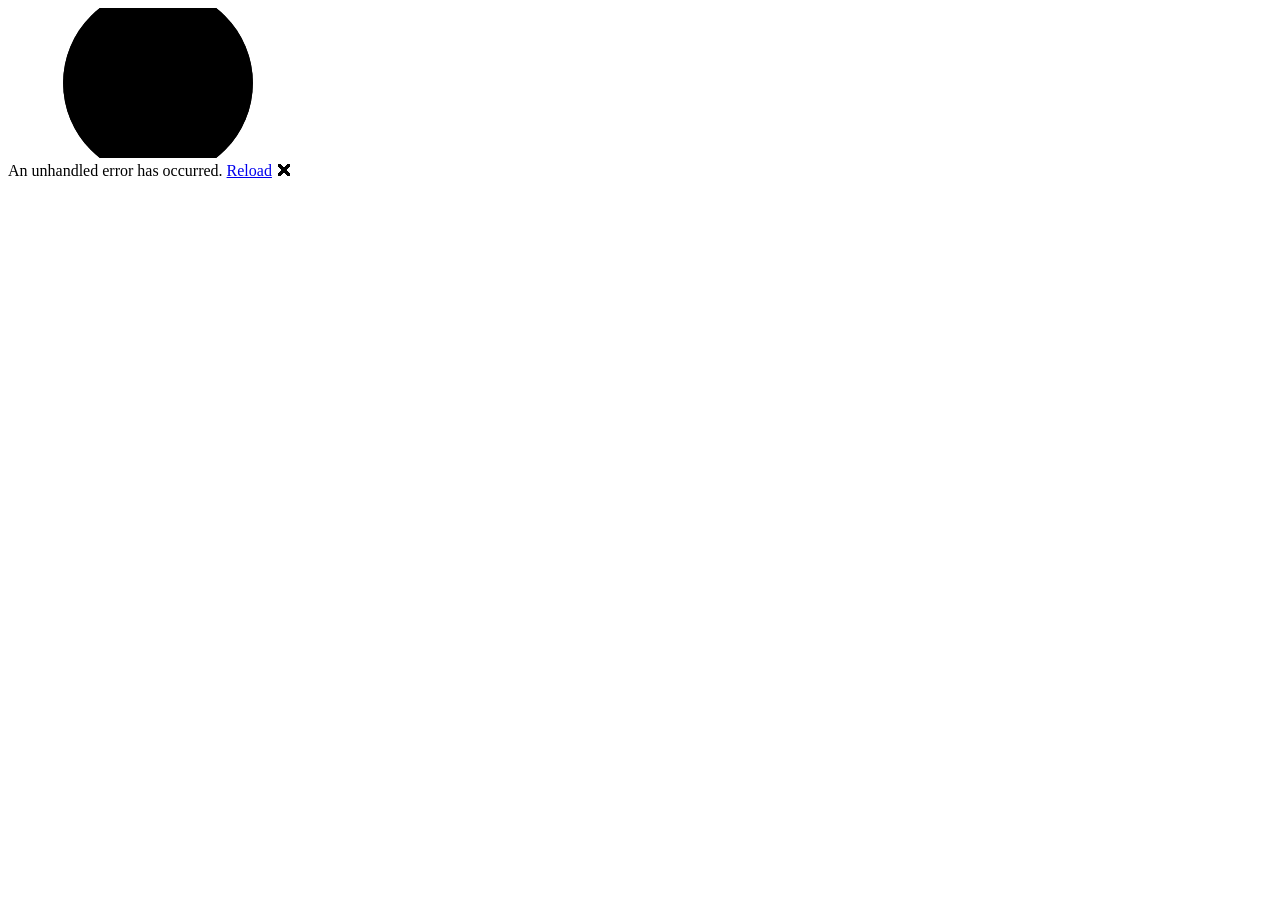
==== src/Folguinha.Web/wwwroot/index.html @ e09196dd "chore: beta vira PWA Blazor WebAssembly (remove projetos Avalonia) Co-Authored-By: Claude Opus 5 <no" ====
<!DOCTYPE html>
<html lang="pt-BR">

<head>
    <meta charset="utf-8" />
    <meta name="viewport" content="width=device-width, initial-scale=1.0" />
    <title>Folguinha</title>
    <base href="/" />
    <link rel="preload" id="webassembly" />
    <link rel="stylesheet" href="css/app.css" />
    <!-- If you add any scoped CSS files, uncomment the following to load them
    <link href="Folguinha.Web.styles.css" rel="stylesheet" /> -->
    <link href="manifest.webmanifest" rel="manifest" />
    <link rel="apple-touch-icon" sizes="512x512" href="icon-512.png" />
    <link rel="apple-touch-icon" sizes="192x192" href="icon-192.png" />
    <script type="importmap"></script>
</head>

<body>
    <div id="app">
        <svg class="loading-progress">
            <circle r="40%" cx="50%" cy="50%" />
            <circle r="40%" cx="50%" cy="50%" />
        </svg>
        <div class="loading-progress-text"></div>
    </div>

    <div id="blazor-error-ui">
        An unhandled error has occurred.
        <a href="." class="reload">Reload</a>
        <span class="dismiss">🗙</span>
    </div>
    <script src="_framework/blazor.webassembly#[.{fingerprint}].js"></script>
    <script>navigator.serviceWorker.register('service-worker.js', { updateViaCache: 'none' });</script>
</body>

</html>
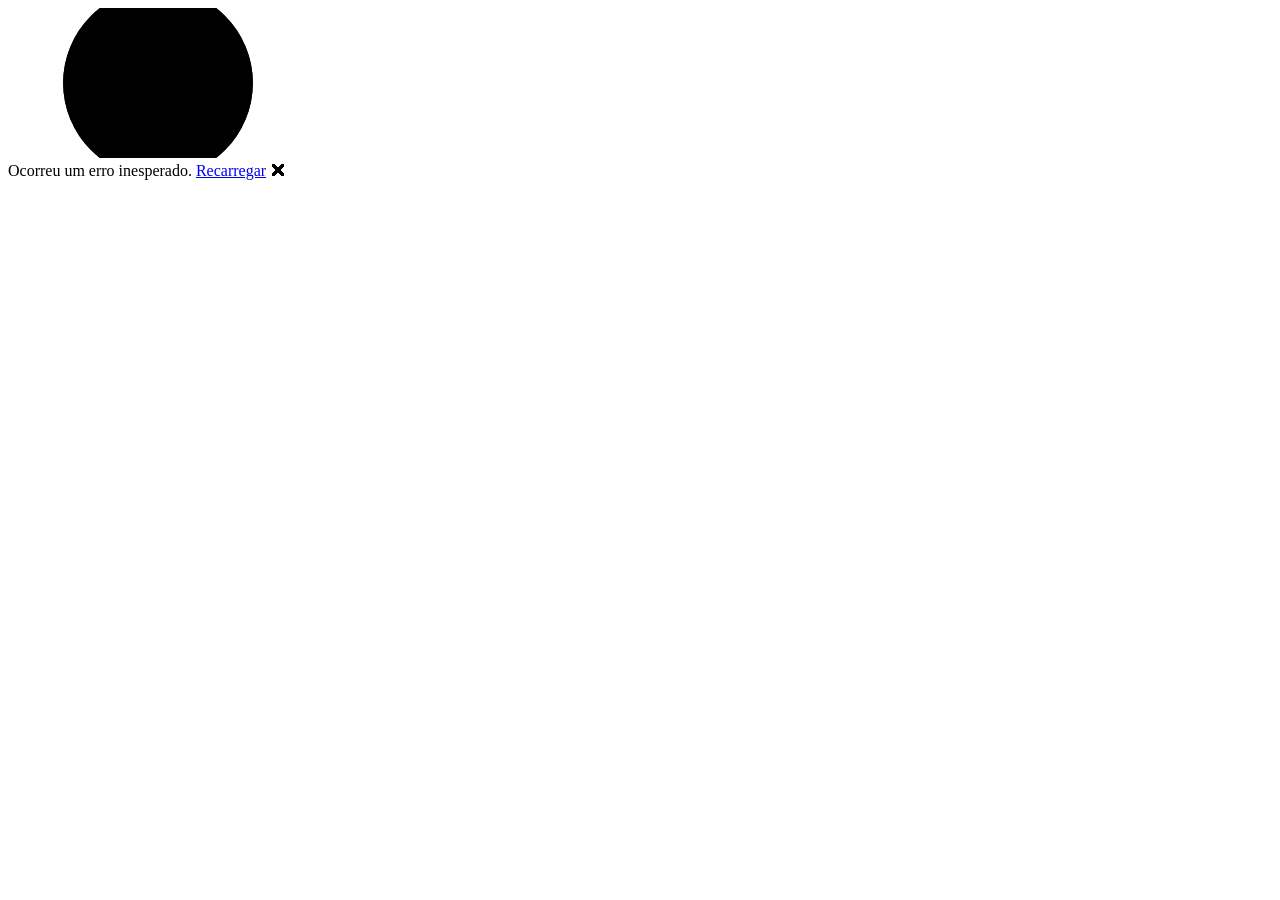
==== commit e77f3893: "feat(web): telas do beta (cadastro, painel, escala, equipe, ocorrências, feriados, regras, histórico" ====
--- a/src/Folguinha.Web/wwwroot/index.html
+++ b/src/Folguinha.Web/wwwroot/index.html
@@ -3,13 +3,20 @@
 
 <head>
     <meta charset="utf-8" />
-    <meta name="viewport" content="width=device-width, initial-scale=1.0" />
+    <meta name="viewport" content="width=device-width, initial-scale=1.0, viewport-fit=cover" />
     <title>Folguinha</title>
+    <meta name="description" content="Escalas e folgas conforme a CLT, direto do celular." />
+    <meta name="theme-color" content="#FBF7F2" />
+    <meta name="apple-mobile-web-app-capable" content="yes" />
+    <meta name="mobile-web-app-capable" content="yes" />
+    <meta name="apple-mobile-web-app-title" content="Folguinha" />
+    <meta name="apple-mobile-web-app-status-bar-style" content="default" />
+    <link rel="preconnect" href="https://fonts.googleapis.com" />
+    <link rel="preconnect" href="https://fonts.gstatic.com" crossorigin />
+    <link rel="stylesheet" href="https://fonts.googleapis.com/css2?family=Figtree:wght@400;500;600;700&amp;family=Fredoka:wght@500;600&amp;display=swap" />
     <base href="/" />
     <link rel="preload" id="webassembly" />
     <link rel="stylesheet" href="css/app.css" />
-    <!-- If you add any scoped CSS files, uncomment the following to load them
-    <link href="Folguinha.Web.styles.css" rel="stylesheet" /> -->
     <link href="manifest.webmanifest" rel="manifest" />
     <link rel="apple-touch-icon" sizes="512x512" href="icon-512.png" />
     <link rel="apple-touch-icon" sizes="192x192" href="icon-192.png" />
@@ -26,8 +33,8 @@
     </div>
 
     <div id="blazor-error-ui">
-        An unhandled error has occurred.
-        <a href="." class="reload">Reload</a>
+        Ocorreu um erro inesperado.
+        <a href="." class="reload">Recarregar</a>
         <span class="dismiss">🗙</span>
     </div>
     <script src="_framework/blazor.webassembly#[.{fingerprint}].js"></script>
--- a/src/Folguinha.Web/wwwroot/css/app.css
+++ b/src/Folguinha.Web/wwwroot/css/app.css
@@ -0,0 +1,323 @@
+/* Folguinha — direção "suave e amigável" (docs/design/mockups).
+   Cores de texto e botões ajustadas para contraste AA sobre o fundo creme. */
+:root {
+    --bg: #FBF7F2;
+    --superficie: #FFFFFF;
+    --superficie-2: #F4EEE6;
+    --linha: #E9E1D6;
+    --tinta: #2B2622;
+    --tinta-2: #62594F;
+    --tinta-3: #7C7268;
+    --coral: #E4704F;
+    --coral-forte: #B84E2E;
+    --coral-suave: #FCE9E2;
+    --coral-tinta: #9E3E22;
+    --verde: #1F9E86;
+    --verde-suave: #DDF3EE;
+    --verde-tinta: #1B6557;
+    --ambar-suave: #FFF1CC;
+    --ambar-tinta: #7A4F00;
+    --lilas-suave: #E4E4FA;
+    --lilas-tinta: #45428F;
+    --azul-suave: #E3ECFA;
+    --azul-tinta: #2F5CA8;
+    --rosa-suave: #FCE1E4;
+    --rosa-tinta: #A62B3C;
+    --laranja-suave: #FDEBDB;
+    --laranja-tinta: #9A4A0C;
+
+    --fonte-titulo: 'Fredoka', 'Trebuchet MS', system-ui, sans-serif;
+    --fonte: 'Figtree', 'Segoe UI', system-ui, -apple-system, sans-serif;
+    --raio: 16px;
+    --raio-grande: 22px;
+    --sombra: 0 1px 2px rgba(60, 40, 20, .05), 0 8px 24px rgba(60, 40, 20, .05);
+    --barra: 76px;
+}
+
+* { box-sizing: border-box; }
+html { -webkit-text-size-adjust: 100%; }
+body {
+    margin: 0;
+    background: var(--bg);
+    color: var(--tinta);
+    font-family: var(--fonte);
+    font-size: 16px;
+    line-height: 1.45;
+    -webkit-font-smoothing: antialiased;
+}
+h1, h2, h3, p { margin: 0; text-wrap: pretty; }
+h1, h2, h3 { font-family: var(--fonte-titulo); font-weight: 600; line-height: 1.15; }
+h1 { font-size: 1.75rem; letter-spacing: -.01em; }
+h2 { font-size: 1.15rem; font-weight: 500; }
+h3 { font-size: 1rem; font-weight: 500; }
+a { color: var(--coral-tinta); }
+a:hover { color: var(--coral-forte); }
+button, input, select, textarea { font: inherit; color: inherit; }
+:focus-visible { outline: 3px solid var(--azul-tinta); outline-offset: 2px; }
+.sr-only { position: absolute; width: 1px; height: 1px; overflow: hidden; clip: rect(0 0 0 0); white-space: nowrap; }
+
+/* ---------- casca ---------- */
+.app { min-height: 100dvh; }
+.conteudo {
+    max-width: 44rem;
+    margin: 0 auto;
+    padding: calc(env(safe-area-inset-top) + 1.25rem) 1rem calc(var(--barra) + env(safe-area-inset-bottom) + 1.5rem);
+    display: flex;
+    flex-direction: column;
+    gap: 1rem;
+}
+.conteudo.largo { max-width: 72rem; }
+.sem-barra .conteudo { padding-bottom: calc(env(safe-area-inset-bottom) + 1.5rem); }
+
+.barra {
+    position: fixed; inset: auto 0 0 0; z-index: 20;
+    display: flex; justify-content: space-around;
+    padding: .375rem .5rem calc(.375rem + env(safe-area-inset-bottom));
+    background: var(--superficie);
+    border-top: 1px solid var(--linha);
+}
+.barra a {
+    flex: 1 1 0; min-height: 52px; max-width: 6rem;
+    display: flex; flex-direction: column; align-items: center; justify-content: center; gap: .125rem;
+    color: var(--tinta-3); text-decoration: none; font-size: .75rem; font-weight: 500;
+}
+.barra a .pilula { width: 3.25rem; height: 1.75rem; border-radius: 1rem; display: grid; place-items: center; }
+.barra a.active { color: var(--coral-forte); font-weight: 700; }
+.barra a.active .pilula { background: var(--coral-suave); }
+
+@media (min-width: 900px) {
+    .app { display: grid; grid-template-columns: 13rem 1fr; }
+    .barra {
+        position: sticky; top: 0; height: 100dvh; inset: auto;
+        flex-direction: column; justify-content: flex-start; gap: .25rem;
+        padding: 1.5rem .75rem; border-top: 0; border-right: 1px solid var(--linha);
+    }
+    .barra::before { content: "Folguinha"; font-family: var(--fonte-titulo); font-weight: 600; font-size: 1.4rem; padding: 0 .75rem 1rem; color: var(--coral-forte); }
+    .barra a { flex: 0 0 auto; max-width: none; flex-direction: row; justify-content: flex-start; gap: .5rem; padding: 0 .5rem; font-size: .95rem; border-radius: 12px; }
+    .barra a .pilula { width: 2.25rem; }
+    .barra a.active { background: var(--coral-suave); }
+    .conteudo { padding-bottom: 2rem; }
+}
+
+/* ---------- cabeçalho de página ---------- */
+.cabecalho { display: flex; align-items: center; justify-content: space-between; gap: .75rem; flex-wrap: wrap; }
+.cabecalho .titulo { display: flex; align-items: center; gap: .25rem; min-width: 0; }
+.cabecalho .subtitulo { color: var(--tinta-2); font-size: .875rem; font-weight: 600; }
+.voltar { width: 44px; height: 44px; margin-left: -.625rem; display: grid; place-items: center; color: var(--tinta); border-radius: 50%; }
+.voltar:hover { background: var(--superficie-2); }
+
+/* ---------- blocos ---------- */
+.cartao { background: var(--superficie); border-radius: var(--raio-grande); padding: 1rem; box-shadow: var(--sombra); display: flex; flex-direction: column; gap: .75rem; }
+.cartao.compacto { padding: .75rem; gap: .5rem; }
+.cartao.destaque { background: #F3FBF9; }
+.secao { display: flex; align-items: baseline; justify-content: space-between; gap: .5rem; }
+.secao .contagem { color: var(--tinta-2); font-size: .8125rem; font-weight: 600; }
+.ajuda { color: var(--tinta-2); font-size: .875rem; }
+.pequeno { font-size: .8125rem; }
+.pilha { display: flex; flex-direction: column; gap: .75rem; }
+.linha { display: flex; align-items: center; gap: .5rem; flex-wrap: wrap; }
+.linha.entre { justify-content: space-between; }
+.linha.fixa { flex-wrap: nowrap; }
+.cresce { flex: 1 1 auto; min-width: 0; }
+.grade-2 { display: grid; grid-template-columns: repeat(2, minmax(0, 1fr)); gap: .75rem; }
+.grade-3 { display: grid; grid-template-columns: repeat(3, minmax(0, 1fr)); gap: .5rem; }
+@media (max-width: 480px) { .grade-2.responsiva { grid-template-columns: 1fr; } }
+.divisor { height: 1px; background: var(--linha); border: 0; margin: 0; width: 100%; }
+.lista { list-style: none; margin: 0; padding: 0; display: flex; flex-direction: column; }
+.lista > li + li { border-top: 1px solid var(--linha); }
+.item { display: flex; align-items: center; gap: .75rem; padding: .75rem 0; min-height: 52px; }
+.item a.cobre { color: inherit; text-decoration: none; }
+.item .nome { font-weight: 700; }
+.item .detalhe { color: var(--tinta-2); font-size: .8125rem; }
+
+.estatistica { display: flex; flex-direction: column; gap: .125rem; }
+.estatistica strong { font-family: var(--fonte-titulo); font-size: 1.5rem; font-weight: 600; }
+.estatistica span { color: var(--tinta-2); font-size: .8125rem; line-height: 1.25; }
+
+/* ---------- botões ---------- */
+.botao {
+    min-height: 48px; padding: 0 1.125rem; border-radius: var(--raio);
+    display: inline-flex; align-items: center; justify-content: center; gap: .5rem;
+    font-weight: 700; font-size: .9375rem; cursor: pointer; text-decoration: none;
+    border: 1.5px solid var(--linha); background: var(--superficie); color: var(--tinta);
+}
+.botao:hover { background: var(--superficie-2); color: var(--tinta); }
+.botao.primario { background: var(--coral-forte); border-color: var(--coral-forte); color: #fff; box-shadow: 0 6px 16px rgba(184, 78, 46, .25); }
+.botao.primario:hover { background: var(--coral-tinta); color: #fff; }
+.botao.perigo { color: var(--rosa-tinta); border-color: #F2C3CA; }
+.botao.texto { border-color: transparent; background: transparent; color: var(--coral-tinta); padding: 0 .5rem; }
+.botao.pequeno { min-height: 40px; font-size: .875rem; padding: 0 .75rem; }
+.botao.cheio { width: 100%; }
+.botao[disabled] { opacity: .5; cursor: not-allowed; box-shadow: none; }
+.acoes { display: flex; gap: .625rem; flex-wrap: wrap; }
+.acoes > .botao { flex: 1 1 10rem; }
+.flutuante { position: fixed; right: 1rem; bottom: calc(var(--barra) + env(safe-area-inset-bottom) + 1rem); z-index: 15; border-radius: 28px; min-height: 56px; }
+@media (min-width: 900px) { .flutuante { bottom: 1.5rem; right: 1.5rem; } }
+
+/* ---------- chips ---------- */
+.chip { display: inline-flex; align-items: center; gap: .375rem; min-height: 1.625rem; padding: 0 .625rem; border-radius: .8125rem; font-size: .75rem; font-weight: 700; white-space: nowrap; background: var(--superficie-2); color: var(--tinta-2); }
+.chip-verde { background: var(--verde-suave); color: var(--verde-tinta); }
+.chip-ambar { background: var(--ambar-suave); color: var(--ambar-tinta); }
+.chip-coral { background: var(--coral-suave); color: var(--coral-tinta); }
+.chip-neutro { background: var(--superficie-2); color: var(--tinta-2); }
+.sev-bloqueio { background: var(--rosa-suave); color: var(--rosa-tinta); }
+.sev-critico { background: var(--laranja-suave); color: var(--laranja-tinta); }
+.sev-atencao { background: var(--ambar-suave); color: var(--ambar-tinta); }
+.sev-info { background: var(--azul-suave); color: var(--azul-tinta); }
+
+/* ---------- formulários ---------- */
+.campo { display: flex; flex-direction: column; gap: .375rem; font-size: .875rem; font-weight: 600; }
+.campo .dica { font-weight: 400; color: var(--tinta-2); font-size: .8125rem; }
+.campo input:not([type=checkbox]):not([type=radio]), .campo select, .campo textarea, .entrada {
+    min-height: 48px; width: 100%; padding: .625rem .75rem; border-radius: 12px;
+    border: 1.5px solid var(--linha); background: var(--superficie); font-weight: 500; font-size: 1rem;
+}
+.campo textarea { min-height: 5rem; resize: vertical; }
+.campo input:focus, .campo select:focus, .campo textarea:focus, .entrada:focus { border-color: var(--coral); outline: 2px solid var(--coral-suave); }
+.marcador { display: flex; align-items: center; gap: .625rem; min-height: 44px; font-weight: 500; cursor: pointer; }
+.marcador input { width: 1.375rem; height: 1.375rem; accent-color: var(--coral-forte); flex: none; }
+.interruptor { appearance: none; width: 2.875rem; height: 1.75rem; border-radius: 1rem; background: var(--linha); position: relative; cursor: pointer; flex: none; transition: background .15s; }
+.interruptor::after { content: ""; position: absolute; top: 3px; left: 3px; width: 1.375rem; height: 1.375rem; border-radius: 50%; background: #fff; box-shadow: 0 1px 3px rgba(0,0,0,.2); transition: transform .15s; }
+.interruptor:checked { background: var(--verde); }
+.interruptor:checked::after { transform: translateX(1.125rem); }
+fieldset { border: 0; padding: 0; margin: 0; display: flex; flex-direction: column; gap: .5rem; }
+legend { font-weight: 700; margin-bottom: .25rem; padding: 0; }
+.segmentado { display: grid; grid-auto-flow: column; grid-auto-columns: 1fr; gap: .25rem; padding: .25rem; border-radius: var(--raio); background: var(--superficie-2); }
+.segmentado button { min-height: 40px; border: 0; border-radius: 12px; background: transparent; font-weight: 600; color: var(--tinta-2); cursor: pointer; }
+.segmentado button[aria-pressed=true] { background: var(--superficie); color: var(--tinta); font-weight: 700; box-shadow: 0 1px 3px rgba(60,40,20,.1); }
+
+/* ---------- avisos ---------- */
+.aviso { display: flex; flex-direction: column; gap: .375rem; padding: .875rem 1rem; border-radius: var(--raio-grande); background: var(--superficie); box-shadow: var(--sombra); }
+.aviso .mensagem { font-weight: 700; font-size: .9375rem; }
+.aviso .sugestao { color: var(--tinta-2); font-size: .8125rem; }
+.nota { display: flex; gap: .5rem; align-items: flex-start; padding: .625rem .75rem; border-radius: 14px; background: var(--superficie-2); color: var(--tinta-2); font-size: .8125rem; }
+.nota.alerta { background: var(--ambar-suave); color: var(--ambar-tinta); }
+.nota.erro { background: var(--rosa-suave); color: var(--rosa-tinta); }
+.nota.ok { background: var(--verde-suave); color: var(--verde-tinta); }
+.toast {
+    position: fixed; left: 50%; transform: translateX(-50%); z-index: 50;
+    bottom: calc(var(--barra) + env(safe-area-inset-bottom) + .75rem);
+    width: max-content; max-width: min(28rem, calc(100% - 2rem)); padding: .75rem 1rem; border-radius: 14px;
+    background: var(--tinta); color: #fff; font-weight: 600; box-shadow: 0 8px 24px rgba(0,0,0,.2);
+    display: flex; gap: .75rem; align-items: center;
+}
+.toast.erro { background: var(--rosa-tinta); }
+.toast button { background: transparent; border: 0; color: #fff; text-decoration: underline; cursor: pointer; min-height: 32px; }
+
+.vazio { text-align: center; padding: 2rem 1rem; display: flex; flex-direction: column; align-items: center; gap: .5rem; color: var(--tinta-2); }
+.vazio .icone-grande { width: 3.5rem; height: 3.5rem; border-radius: 50%; background: var(--coral-suave); color: var(--coral-tinta); display: grid; place-items: center; margin-bottom: .25rem; }
+.vazio h2 { color: var(--tinta); }
+
+/* ---------- avatar ---------- */
+.avatar { width: 2.5rem; height: 2.5rem; border-radius: 50%; display: grid; place-items: center; flex: none; font-family: var(--fonte-titulo); font-weight: 600; font-size: .9375rem; }
+.avatar.grande { width: 4rem; height: 4rem; font-size: 1.5rem; }
+.avatar.mini { width: 1.75rem; height: 1.75rem; font-size: .6875rem; font-family: var(--fonte); font-weight: 700; }
+.avatar-0 { background: var(--coral-suave); color: var(--coral-tinta); }
+.avatar-1 { background: var(--verde-suave); color: var(--verde-tinta); }
+.avatar-2 { background: var(--ambar-suave); color: var(--ambar-tinta); }
+.avatar-3 { background: var(--lilas-suave); color: var(--lilas-tinta); }
+.avatar-4 { background: var(--azul-suave); color: var(--azul-tinta); }
+.avatar-5 { background: #E6F2DC; color: #3F6A22; }
+
+/* ---------- células de escala ---------- */
+.cel-turno-0 { background: var(--ambar-suave); color: var(--ambar-tinta); }
+.cel-turno-1 { background: var(--verde-suave); color: var(--verde-tinta); }
+.cel-turno-2 { background: var(--lilas-suave); color: var(--lilas-tinta); }
+.cel-turno-3 { background: var(--azul-suave); color: var(--azul-tinta); }
+.cel-turno-4 { background: #E6F2DC; color: #3F6A22; }
+.cel-folga { background: var(--superficie-2); color: var(--tinta-3); }
+.cel-ausencia { background: var(--rosa-suave); color: var(--rosa-tinta); }
+.cel-vazia { background: transparent; color: var(--tinta-3); }
+
+.grade-escala { overflow-x: auto; -webkit-overflow-scrolling: touch; margin: 0 -1rem; padding: 0 1rem; }
+.grade-escala table { border-collapse: separate; border-spacing: 4px; min-width: 100%; }
+.grade-escala th, .grade-escala td { padding: 0; text-align: center; }
+.grade-escala thead th { font-size: .6875rem; font-weight: 600; color: var(--tinta-2); min-width: 2.75rem; padding: .25rem 0; border-radius: 10px; line-height: 1.15; }
+.grade-escala thead th strong { display: block; font-size: .875rem; color: var(--tinta); }
+.grade-escala thead th.feriado { background: var(--coral-suave); }
+.grade-escala thead th.feriado, .grade-escala thead th.feriado strong { color: var(--coral-tinta); }
+.grade-escala .pessoa { position: sticky; left: 0; z-index: 1; background: var(--bg); text-align: left; min-width: 7rem; padding-right: .25rem; }
+.grade-escala .pessoa a { display: flex; align-items: center; gap: .375rem; color: inherit; text-decoration: none; min-height: 44px; }
+.grade-escala .pessoa .horas { display: block; font-size: .6875rem; color: var(--tinta-2); font-weight: 500; }
+.celula {
+    width: 100%; min-width: 2.75rem; height: 2.75rem; border-radius: 10px; border: 2px solid transparent;
+    display: grid; place-items: center; font-weight: 700; font-size: .875rem; cursor: pointer; position: relative;
+}
+.celula.problema { border-color: var(--rosa-tinta); }
+.celula.travada::after { content: ""; position: absolute; right: 3px; top: 3px; width: 6px; height: 6px; border-radius: 50%; background: currentColor; opacity: .6; }
+.celula.selecionada { outline: 3px solid var(--azul-tinta); outline-offset: 1px; }
+.cobertura td { font-size: .6875rem; font-weight: 700; color: var(--verde-tinta); }
+.cobertura td.falta { color: var(--rosa-tinta); }
+.legenda { display: flex; gap: .375rem; flex-wrap: wrap; }
+
+.calendario { display: grid; grid-template-columns: repeat(7, minmax(0, 1fr)); gap: 5px; }
+.calendario .dow { text-align: center; font-size: .6875rem; font-weight: 600; color: var(--tinta-2); }
+.calendario .dia { min-height: 2.5rem; border-radius: 10px; display: flex; flex-direction: column; align-items: center; justify-content: center; line-height: 1.05; }
+.calendario .dia strong { font-size: .8125rem; }
+.calendario .dia span { font-size: .5625rem; font-weight: 600; }
+.calendario .dia.feriado { outline: 2px solid var(--coral); outline-offset: -2px; }
+
+.dias-cobertura { display: grid; grid-template-columns: repeat(7, minmax(0, 1fr)); gap: .375rem; }
+.dias-cobertura > div { display: flex; flex-direction: column; align-items: center; gap: .125rem; padding: .5rem 0; border-radius: 14px; background: var(--superficie-2); }
+.dias-cobertura > div.falta { background: var(--rosa-suave); }
+.dias-cobertura span { font-size: .6875rem; font-weight: 600; color: var(--tinta-2); }
+.dias-cobertura strong { font-family: var(--fonte-titulo); font-size: 1.05rem; }
+.dias-cobertura em { font-style: normal; font-size: .6875rem; font-weight: 700; color: var(--verde-tinta); }
+.dias-cobertura .falta em, .dias-cobertura .falta strong { color: var(--rosa-tinta); }
+
+/* ---------- folha inferior (diálogo) ---------- */
+.fundo { position: fixed; inset: 0; background: rgba(43, 38, 34, .35); z-index: 40; }
+.folha {
+    position: fixed; left: 0; right: 0; bottom: 0; z-index: 41; max-height: 88dvh; overflow-y: auto;
+    background: var(--superficie); border-radius: 26px 26px 0 0; box-shadow: 0 -10px 30px rgba(60,40,20,.15);
+    padding: .75rem 1rem calc(1rem + env(safe-area-inset-bottom)); display: flex; flex-direction: column; gap: .75rem;
+}
+.folha::before { content: ""; width: 2.5rem; height: 4px; border-radius: 2px; background: var(--linha); align-self: center; }
+@media (min-width: 700px) {
+    .folha { left: 50%; right: auto; bottom: auto; top: 50%; transform: translate(-50%, -50%); width: min(34rem, calc(100% - 2rem)); border-radius: var(--raio-grande); }
+    .folha::before { display: none; }
+}
+
+/* ---------- passos ---------- */
+.passos { display: flex; flex-direction: column; gap: .5rem; }
+.passos .progresso { height: 6px; border-radius: 3px; background: var(--linha); overflow: hidden; }
+.passos .progresso div { height: 100%; background: var(--coral); border-radius: 3px; }
+.etapas { display: grid; grid-auto-flow: column; grid-auto-columns: 1fr; gap: .375rem; }
+.etapas div { display: flex; flex-direction: column; gap: .375rem; font-size: .6875rem; color: var(--tinta-2); }
+.etapas div::before { content: ""; height: 5px; border-radius: 3px; background: var(--linha); }
+.etapas div.feita::before, .etapas div.atual::before { background: var(--coral); }
+.etapas div.atual { color: var(--tinta); font-weight: 700; }
+
+/* ---------- tabelas simples ---------- */
+.tabela { width: 100%; border-collapse: collapse; font-size: .875rem; }
+.tabela th { text-align: left; font-size: .75rem; color: var(--tinta-2); font-weight: 600; padding: .375rem .25rem; }
+.tabela td { padding: .5rem .25rem; border-top: 1px solid var(--linha); vertical-align: middle; }
+.numero { min-width: 2.5rem; width: 100%; min-height: 44px; padding: .375rem .125rem; text-align: center; border-radius: 10px; border: 1.5px solid var(--linha); background: var(--superficie); font-size: .9375rem; }
+.tabela.compacta th, .tabela.compacta td { padding: .25rem .125rem; }
+.espaco-flutuante { height: 4.5rem; }
+.rolagem { overflow-x: auto; }
+
+/* ---------- Blazor ---------- */
+#blazor-error-ui {
+    color-scheme: light only; background: var(--ambar-suave); color: var(--ambar-tinta);
+    bottom: 0; box-shadow: 0 -1px 2px rgba(0,0,0,.2); display: none; left: 0;
+    padding: .75rem 2.5rem .75rem 1.25rem; position: fixed; width: 100%; z-index: 1000;
+}
+#blazor-error-ui .dismiss { cursor: pointer; position: absolute; right: .75rem; top: .5rem; }
+.blazor-error-boundary { background: var(--rosa-suave); color: var(--rosa-tinta); padding: 1rem; border-radius: var(--raio); }
+.blazor-error-boundary::after { content: "Algo deu errado nesta tela. Recarregue a página; seus dados salvos continuam no aparelho."; }
+
+.loading-progress { position: absolute; display: block; width: 6rem; height: 6rem; inset: 30vh 0 auto 0; margin: 0 auto; }
+.loading-progress circle { fill: none; stroke: var(--linha); stroke-width: .6rem; transform-origin: 50% 50%; transform: rotate(-90deg); }
+.loading-progress circle:last-child { stroke: var(--coral); stroke-dasharray: calc(3.141 * var(--blazor-load-percentage, 0%) * 0.8), 500%; transition: stroke-dasharray .05s ease-in-out; }
+.loading-progress-text { position: absolute; text-align: center; font-weight: 700; color: var(--tinta-2); inset: calc(30vh + 2.4rem) 0 auto .2rem; font-family: var(--fonte); }
+.loading-progress-text:after { content: var(--blazor-load-percentage-text, "Carregando"); }
+
+/* ---------- diagnóstico ---------- */
+.diagnostico dl { display: grid; grid-template-columns: auto 1fr; gap: .25rem 1rem; margin: 0; }
+.diagnostico dt { font-weight: 600; }
+.diagnostico dd { margin: 0; }
+.diagnostico .registro { font-family: ui-monospace, monospace; font-size: .8125rem; padding-left: 1rem; }
+.oculto { display: none; }
+
+@media (prefers-reduced-motion: reduce) { * { transition: none !important; animation: none !important; } }
